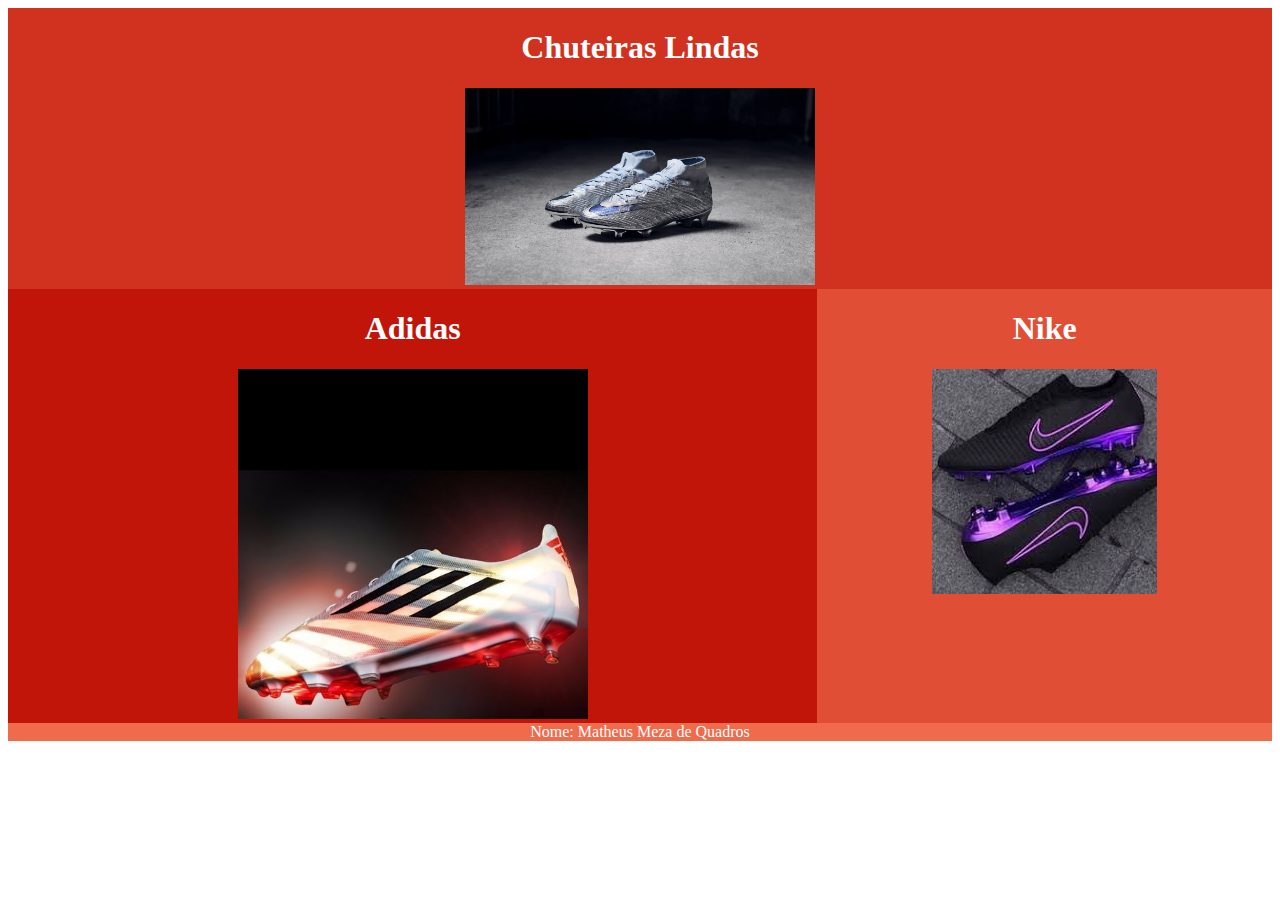
==== ep5-main/index.html @ ef35593d "Add files via upload" ====
<!DOCTYPE html>
<html lang="en">
<head>
    <meta charset="UTF-8">
    <meta http-equiv="X-UA-Compatible" content="IE=edge">
    <meta name="viewport" content="width=device-width, initial-scale=1.0">
    <title>Document</title>
    <link rel="stylesheet" href="style.css">
</head>
<body>
  <header>
    <h1>Chuteiras Lindas</h1>
    <img src="imagens/chuteira.jpg" alt="chuteira">





  </header>

  




  <aside>
    <h1>Adidas</h1>
    <img src="imagens/adidas.jpg" alt="chuteira">


  </aside>
  <main>
    <h1>Nike</h1>
    <img src="imagens/nike.jpeg" alt="chuteira">


  </main>
  <footer>
    Nome: Matheus Meza de Quadros
  </footer>

















</body>
</html>
---- ep5-main/style.css ----
body{
display: grid;
grid-template-areas:
"cab cab cab"
"pri pri asi"
"foo foo foo";
}
header{
 grid-area: cab;
 background-color: #d1321f;
 text-align: center;
 color: white;


}
aside{
    grid-area: pri;
    background-color: #c21509 ;
    text-align: center;
    color: white;
}
main{
    grid-area: asi;
    background-color: #e14e36;
    text-align: center;
    color: white;
}
footer{
    grid-area: foo;
    background-color: #f06b4c;
    text-align: center;
    color: white;
}

/* .color1 { #c21509 };
.color2 { #d1321f };
.color3 { #e14e36 };
.color4 { #f06b4c }; 
.color5 { #ff8762 }; */
header img{
    width: 350px;
    text-align: center;
}
aside img{
    width: 350px;
    text-align: center;
}
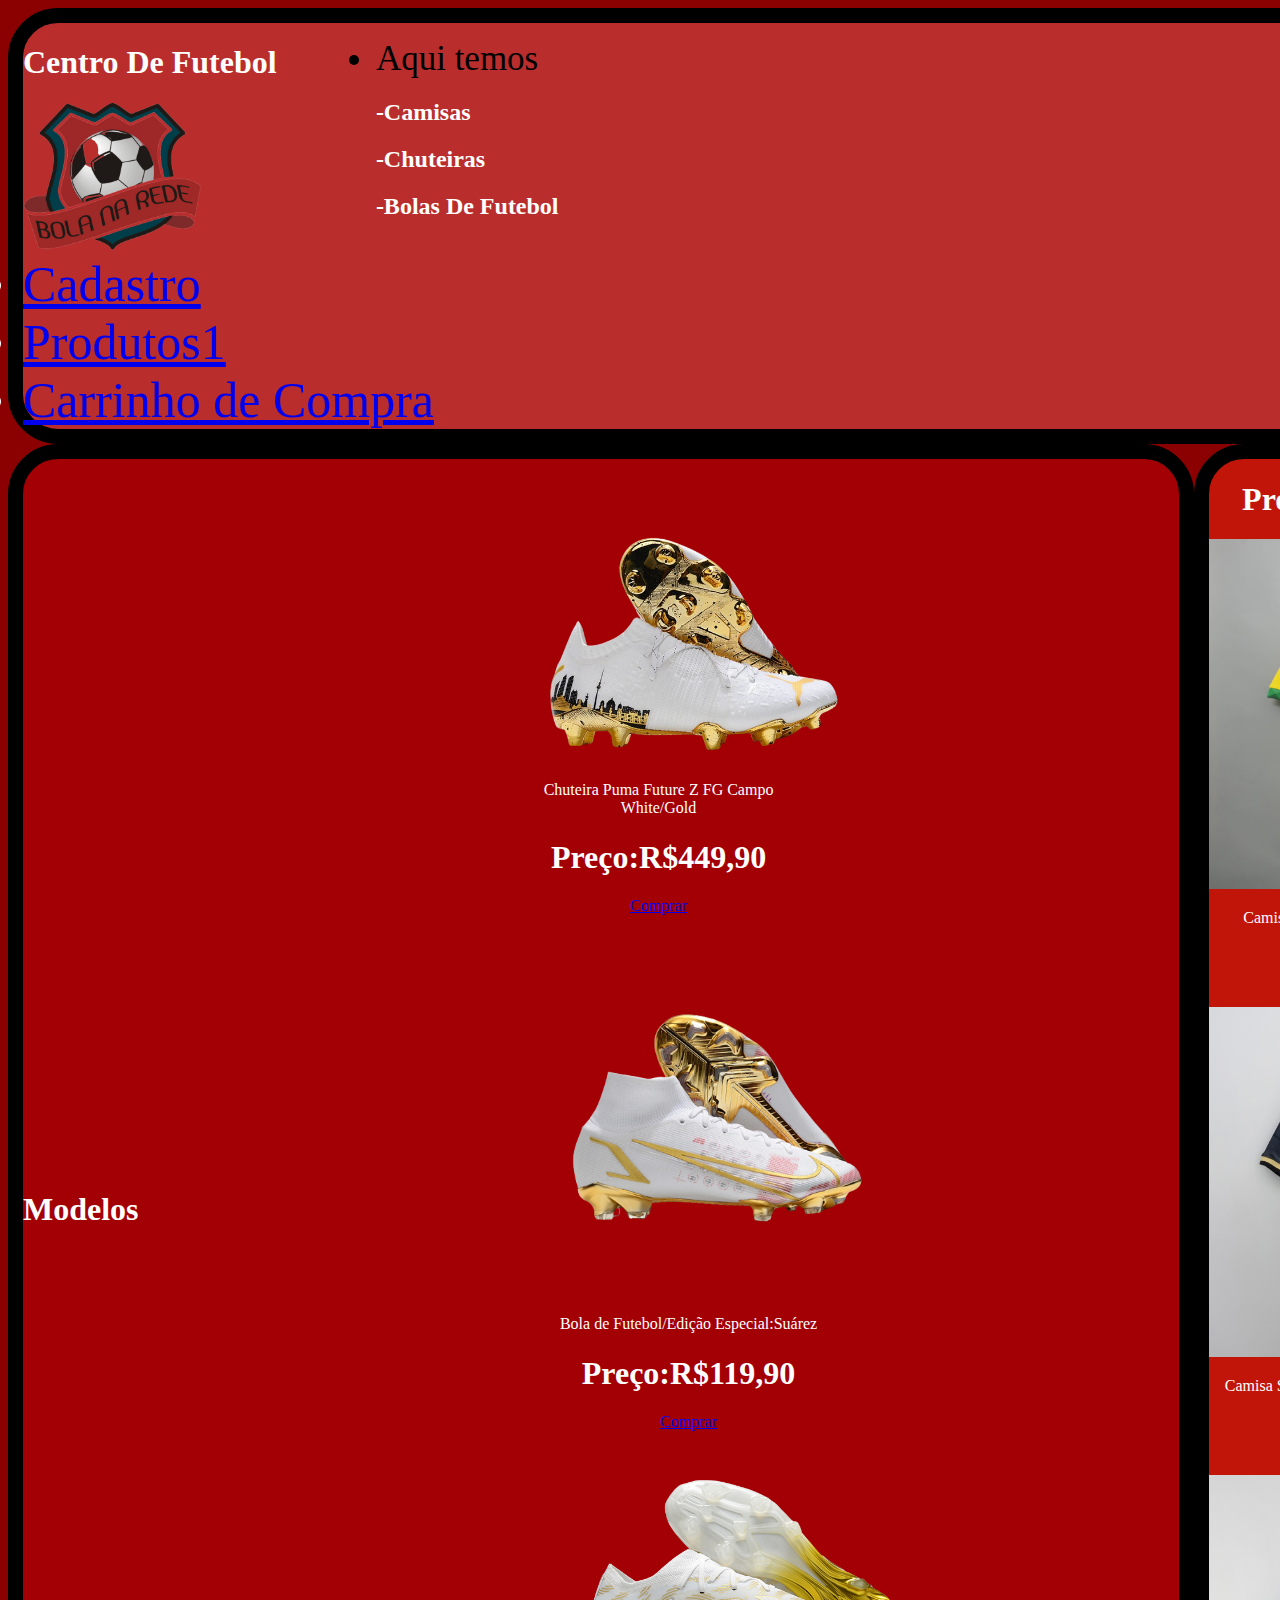
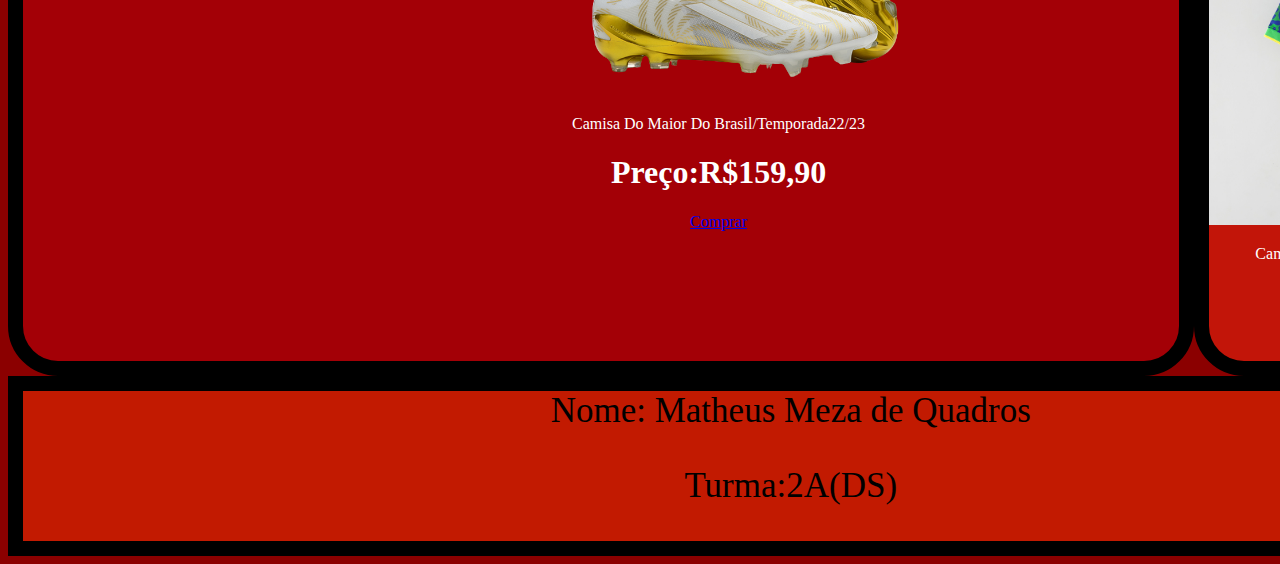
==== commit ecbc967f: "Add files via upload" ====
--- a/ep5-main/index.html
+++ b/ep5-main/index.html
@@ -9,8 +9,26 @@
 </head>
 <body>
   <header>
-    <h1>Chuteiras Lindas</h1>
-    <img src="imagens/chuteira.jpg" alt="chuteira">
+    <h1>Centro De Futebol</h1>
+   <img src="imagens/escudo2.png" alt="escudo">
+    <div class="brasil">
+      <nav>
+        <ul>
+          <li>Aqui temos</li>
+          <h2>-Camisas</h2>
+          <h2>-Chuteiras</h2>
+          <h2>-Bolas De Futebol</h2>
+        </ul>
+      </nav>
+    </div>
+    <li><a href="formulario.html">Cadastro</a></l1>
+    <li><a href="produtos1.html">Produtos1</a></l1>
+    <li><a href="carrinho.html">Carrinho de Compra</a></l1>
+    
+      
+
+    
+    
 
 
 
@@ -24,19 +42,70 @@
 
 
   <aside>
-    <h1>Adidas</h1>
-    <img src="imagens/adidas.jpg" alt="chuteira">
+    <h1>Promoções Especiais</h1>
+    <img src="imagens/brasil.jpeg" alt="Brasil">
+    <p>
+      Camisa Seleção Brasileira/Temporada21/22
+    </p>
+    <h1>Preço:R$79,90</h1>
+   
+    <img src="imagens/camisapreta.jpg" alt="Brasil">
+    <p>
+      Camisa Seleção Brasileira Preta/Temporada21/22
+    </p>
+    <h1>Preço:R$89,90</h1>
+    
+    <img src="imagens/camisaazul.jpg" alt="Brasil">
+    <p>
+      Camisa Seleção Brasileira azul Copa do Mundo/Temporada22/23
+    </p>
+    <h1>Preço:R$99,90</h1>
+    
 
 
   </aside>
   <main>
-    <h1>Nike</h1>
-    <img src="imagens/nike.jpeg" alt="chuteira">
+    <h1>Modelos</h1>
+    <div class="elemento_pai">
+      <div class="card">
+        <div>
+          <img src="imagens/chuteira2.png" alt="">
+          <p>
+            Chuteira Puma Future Z FG Campo White/Gold
+            
+          </p>
+          <h1>Preço:R$449,90</h1>
+          <a href="#">Comprar</a>
+    </div>
+    <div class="card">
+      <div>
+       <img src="imagens/nike2.png" alt="">
+        <p>
+          Bola de Futebol/Edição Especial:Suárez
+        </p>
+        <h1>Preço:R$119,90</h1>
+        <a href="#">Comprar</a>
+        </div>
+        <div class="card">
+         <img src="imagens/adidas2.png" alt="">
+          <p>
+            Camisa Do Maior Do Brasil/Temporada22/23
+          </p>
+          <h1>Preço:R$159,90 </h1>
+          <a href="#">Comprar</a>
+        </div>
+
+    
+    
 
 
   </main>
   <footer>
     Nome: Matheus Meza de Quadros
+    <p>
+      Turma:2A(DS)
+    </p>
+    
   </footer>
 
 
--- a/ep5-main/style.css
+++ b/ep5-main/style.css
@@ -1,4 +1,5 @@
 body{
+    background-color: darkred;
 display: grid;
 grid-template-areas:
 "cab cab cab"
@@ -7,29 +8,46 @@
 }
 header{
  grid-area: cab;
- background-color: #d1321f;
- text-align: center;
+ background-color:#ba2d2d;
  color: white;
+ border-radius: 50px;
+ border: black solid 15px;
+ position: relative;
+ 
 
 
 }
 aside{
-    grid-area: pri;
+    grid-area: asi;
     background-color: #c21509 ;
     text-align: center;
     color: white;
+    border-radius: 50px;
+    border: black solid 15px;
 }
 main{
-    grid-area: asi;
-    background-color: #e14e36;
+    grid-area: pri;
+    background-color: #a30006 ;
     text-align: center;
     color: white;
+    display: flex;
+    justify-content: center;
+    align-items: center;
+    min-height: 100vh;
+    border-radius: 50px;
+    border: black solid 15px;
 }
 footer{
     grid-area: foo;
-    background-color: #f06b4c;
+    background-color:#c21a01;
     text-align: center;
     color: white;
+    font-size: 35px;
+    color: black;
+    border: black solid 15px;
+}
+.card{
+
 }
 
 /* .color1 { #c21509 };
@@ -44,4 +62,49 @@
 aside img{
     width: 350px;
     text-align: center;
+}
+.elemento_pai{
+    
+        display: flex;
+        justify-content: center;
+        width: 1000px;
+        padding: 20px;
+        flex-wrap: wrap;
+        align-items: center;
+}
+.card{
+    border-radius: 10px;
+    padding: 10px;
+    width: 300px;
+    margin: 20px;
+    text-align: center;
+}
+.texto a{
+    display: block;
+    padding: 10px 20px;
+    background-color: black;
+    color: white;
+    border-radius: 20px;
+    text-decoration: none;
+    transition: 0.5s;
+}
+main img{
+    width: 350px;
+}
+header img{
+    width: 180px;
+}
+.brasil{
+    position: absolute;
+    right: 1000px;
+    top: 0%;
+}
+
+header nav ul li{
+    font-size: 35px;
+    color: black
+}
+header li{
+    font-size: 50px;
+    
 }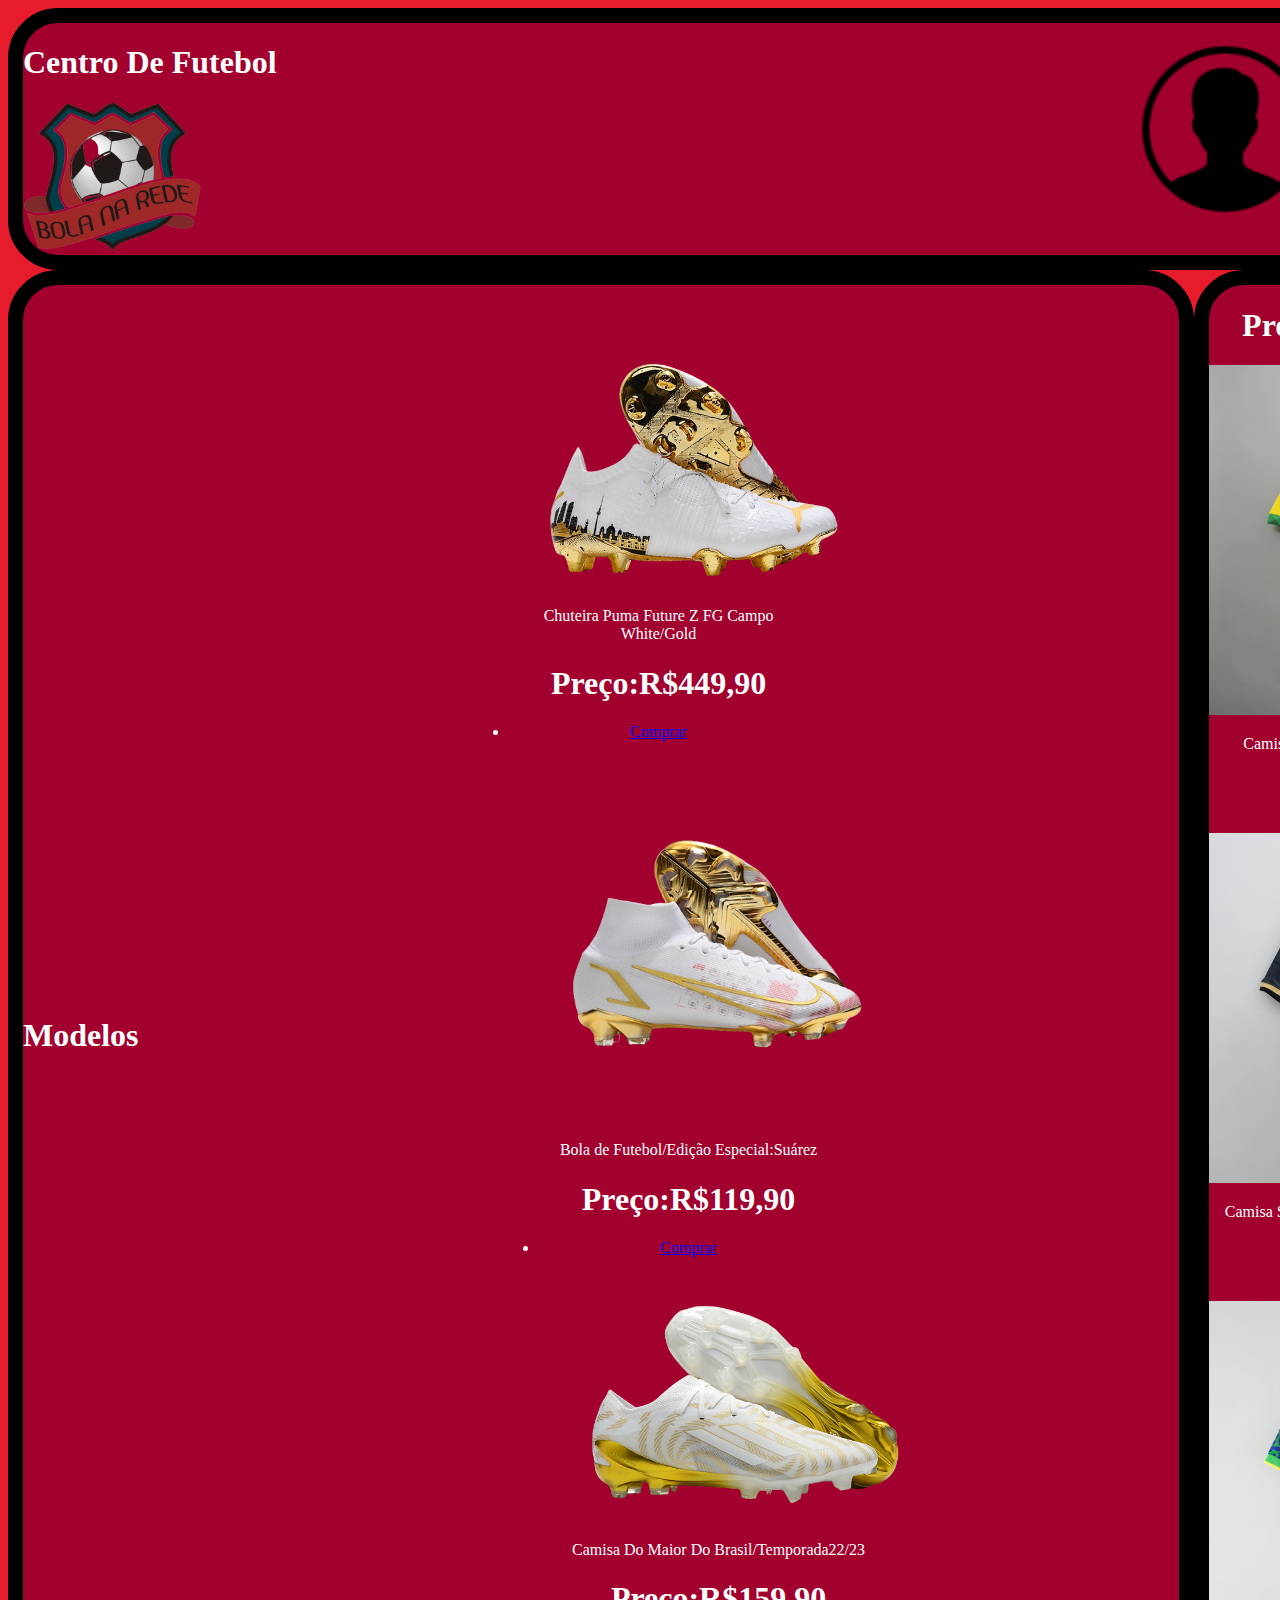
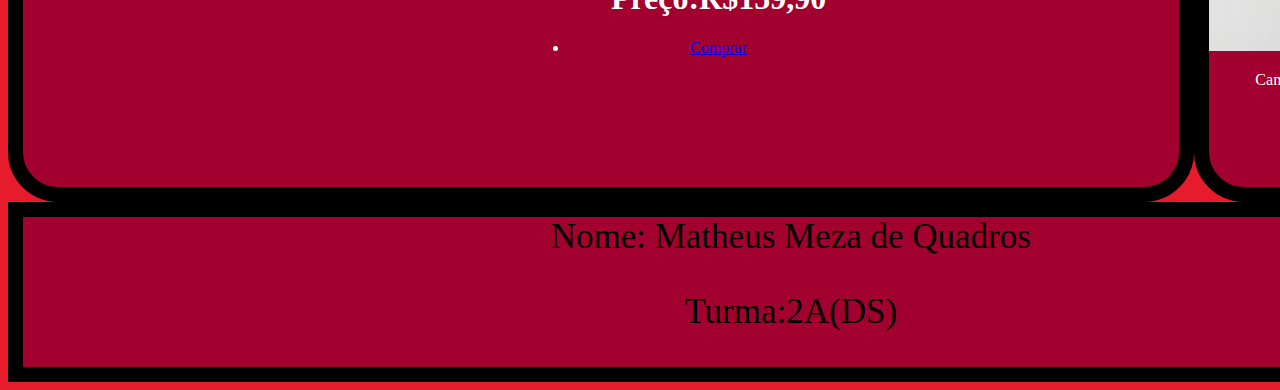
==== commit c0409d85: "Add files via upload" ====
--- a/ep5-main/index.html
+++ b/ep5-main/index.html
@@ -10,30 +10,16 @@
 <body>
   <header>
     <h1>Centro De Futebol</h1>
-   <img src="imagens/escudo2.png" alt="escudo">
-    <div class="brasil">
+    <img src="imagens/escudo2.png" alt="escudo">
+
+    <div class="texto">
       <nav>
         <ul>
-          <li>Aqui temos</li>
-          <h2>-Camisas</h2>
-          <h2>-Chuteiras</h2>
-          <h2>-Bolas De Futebol</h2>
+          <li ><a href="formulario.html"><img src="imagens/usuario.png" alt=""></a></l1>
+          <li ><a href="carrinho.html"><img src="imagens/carrinho.png" alt="icone"></a></l1>
         </ul>
       </nav>
-    </div>
-    <li><a href="formulario.html">Cadastro</a></l1>
-    <li><a href="produtos1.html">Produtos1</a></l1>
-    <li><a href="carrinho.html">Carrinho de Compra</a></l1>
-    
-      
-
-    
-    
-
-
-
-
-
+    </div> 
   </header>
 
   
@@ -48,13 +34,13 @@
       Camisa Seleção Brasileira/Temporada21/22
     </p>
     <h1>Preço:R$79,90</h1>
-   
+    
     <img src="imagens/camisapreta.jpg" alt="Brasil">
     <p>
       Camisa Seleção Brasileira Preta/Temporada21/22
     </p>
     <h1>Preço:R$89,90</h1>
-    
+      
     <img src="imagens/camisaazul.jpg" alt="Brasil">
     <p>
       Camisa Seleção Brasileira azul Copa do Mundo/Temporada22/23
@@ -65,35 +51,35 @@
 
   </aside>
   <main>
-    <h1>Modelos</h1>
-    <div class="elemento_pai">
-      <div class="card">
-        <div>
-          <img src="imagens/chuteira2.png" alt="">
-          <p>
-            Chuteira Puma Future Z FG Campo White/Gold
+  <h1>Modelos</h1>
+  <div class="elemento_pai">
+  <div class="card">
+  <div>
+      <img src="imagens/chuteira2.png" alt="">
+  <p>
+  Chuteira Puma Future Z FG Campo White/Gold
             
-          </p>
-          <h1>Preço:R$449,90</h1>
-          <a href="#">Comprar</a>
-    </div>
-    <div class="card">
-      <div>
-       <img src="imagens/nike2.png" alt="">
-        <p>
-          Bola de Futebol/Edição Especial:Suárez
-        </p>
-        <h1>Preço:R$119,90</h1>
-        <a href="#">Comprar</a>
-        </div>
-        <div class="card">
-         <img src="imagens/adidas2.png" alt="">
-          <p>
-            Camisa Do Maior Do Brasil/Temporada22/23
-          </p>
-          <h1>Preço:R$159,90 </h1>
-          <a href="#">Comprar</a>
-        </div>
+  </p>
+  <h1>Preço:R$449,90</h1>
+  <li><a href="produtos1.html">Comprar</a></l1>
+  </div>
+  <div class="card">
+  <div>
+  <img src="imagens/nike2.png" alt="">
+  <p>
+  Bola de Futebol/Edição Especial:Suárez
+  </p>
+  <h1>Preço:R$119,90</h1>
+  <li><a href="produtos1.html">Comprar</a></l1>
+  </div>
+  <div class="card">
+  <img src="imagens/adidas2.png" alt="">
+  <p>
+  Camisa Do Maior Do Brasil/Temporada22/23
+  </p>
+  <h1>Preço:R$159,90 </h1>
+  <li><a href="produtos1.html">Comprar</a></l1>
+  </div>
 
     
     
--- a/ep5-main/style.css
+++ b/ep5-main/style.css
@@ -1,5 +1,5 @@
 body{
-    background-color: darkred;
+    background-color: #e61c2c;
 display: grid;
 grid-template-areas:
 "cab cab cab"
@@ -8,7 +8,7 @@
 }
 header{
  grid-area: cab;
- background-color:#ba2d2d;
+ background-color:#a2002e;
  color: white;
  border-radius: 50px;
  border: black solid 15px;
@@ -19,7 +19,7 @@
 }
 aside{
     grid-area: asi;
-    background-color: #c21509 ;
+    background-color: #a2002e;
     text-align: center;
     color: white;
     border-radius: 50px;
@@ -27,7 +27,7 @@
 }
 main{
     grid-area: pri;
-    background-color: #a30006 ;
+    background-color: #a2002e ;
     text-align: center;
     color: white;
     display: flex;
@@ -39,16 +39,14 @@
 }
 footer{
     grid-area: foo;
-    background-color:#c21a01;
+    background-color:#a2002e;
     text-align: center;
     color: white;
     font-size: 35px;
     color: black;
     border: black solid 15px;
 }
-.card{
 
-}
 
 /* .color1 { #c21509 };
 .color2 { #d1321f };
@@ -80,13 +78,8 @@
     text-align: center;
 }
 .texto a{
-    display: block;
     padding: 10px 20px;
-    background-color: black;
-    color: white;
-    border-radius: 20px;
-    text-decoration: none;
-    transition: 0.5s;
+    color: white; 
 }
 main img{
     width: 350px;
@@ -94,17 +87,13 @@
 header img{
     width: 180px;
 }
-.brasil{
+
+
+.texto li{
+    display: inline;
+}
+.texto nav{
     position: absolute;
-    right: 1000px;
-    top: 0%;
-}
-
-header nav ul li{
-    font-size: 35px;
-    color: black
-}
-header li{
-    font-size: 50px;
-    
+    right: 0px;
+    top: 0px;
 }